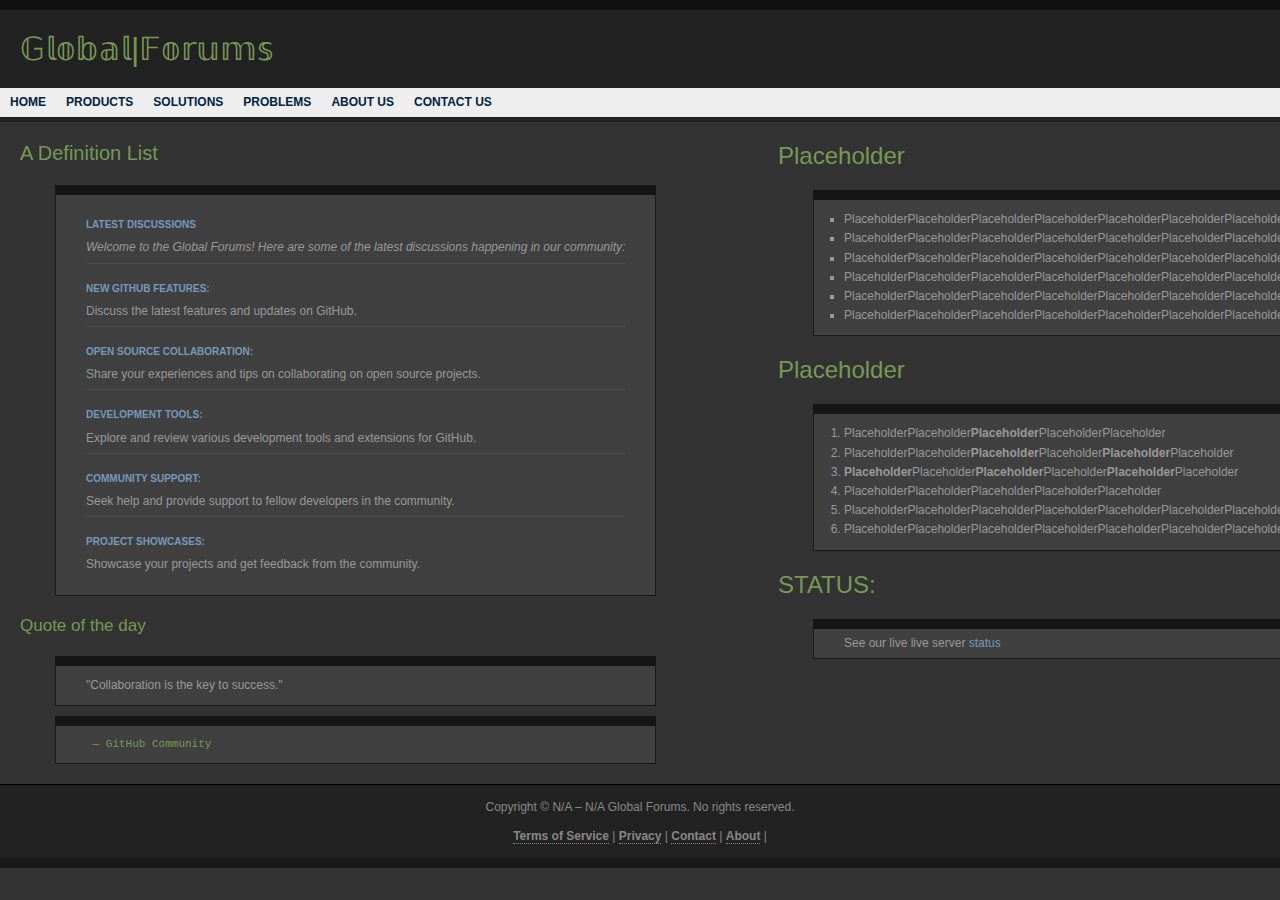
==== index.html @ e4b49137 "Update index.html" ====
<!DOCTYPE html PUBLIC "-//W3C//DTD XHTML 1.0 Strict//EN" "http://www.w3.org/TR/xhtml1/DTD/xhtml1-strict.dtd">
<html xmlns="http://www.w3.org/1999/xhtml" xml:lang="en" lang="en">
<head>
<title>🄶🄻🄾🄱🄰🄻-🄵🄾🅁🅄🄼🅂</title>
<meta http-equiv="content-language" content="en-us" />
<meta http-equiv="content-type" content="text/html; charset=utf-8" />
<meta name="author" content="GlobalForums Team" />
<meta name="design" content="Sadhana Ganapathiraju" />
<meta name="copyright" content="© N/A Global Forums" />
<meta name="description" content="A global community for GitHub developers and enthusiasts to share, learn, and collaborate." />
<meta name="keywords" content="GitHub, forums, developers, collaboration, community." />
<link rel="start" title="Home" href="http://www.sixpence.com/" />
<link rel="stylesheet" type="text/css" media="screen" href="screen.css" />
</head>
<body id="babout">
<div id="header">
  <h1>𝔾𝕝𝕠𝕓𝕒𝕝|𝔽𝕠𝕣𝕦𝕞𝕤</h1>
</div>
<div id="navigation">
  <ul>
    <li id="lhome"><a href="index.html">Home</a></li>
    <li id="lproducts"><a href="products.html">Products</a></li>
    <li id="lsolutions"><a href="solutions.html">Solutions</a></li>
    <li id="lproblems"><a href="problems.html">Problems</a></li>
    <li id="labout"><a href="about.html">About Us</a></li>
    <li id="lcontact"><a href="contact.html">Contact Us</a></li>
  </ul>
</div>
<div id="wrapper">
  <div id="content-wrapper">
    <div id="content">
      <h4>A Definition List</h4>
      <dl>
        <dt><strong>Latest Discussions</strong></dt>
        <dd><em>Welcome to the Global Forums! Here are some of the latest discussions happening in our community:</em></dd>
        <dt><strong>New GitHub Features:</strong></dt>
        <dd>Discuss the latest features and updates on GitHub.</dd>
        <dt><strong>Open Source Collaboration:</strong></dt>
        <dd>Share your experiences and tips on collaborating on open source projects.</dd>
        <dt><strong>Development Tools:</strong></dt>
        <dd>Explore and review various development tools and extensions for GitHub.</dd>
        <dt><strong>Community Support:</strong></dt>
        <dd>Seek help and provide support to fellow developers in the community.</dd>
        <dt><strong>Project Showcases:</strong></dt>
        <dd class="last">Showcase your projects and get feedback from the community.</dd>
      </dl>
      <h6>Quote of the day</h6>
      <blockquote>
        <p>"Collaboration is the key to success."</p>
      </blockquote>
      <pre><code> — GitHub Community</code></pre>
    </div>
  </div>
  <div id="sidebar-wrapper">
    <div id="sidebar">
      <h3>Placeholder</h3>
      <ul>
        <li>PlaceholderPlaceholderPlaceholderPlaceholderPlaceholderPlaceholderPlaceholder</li>
        <li>PlaceholderPlaceholderPlaceholderPlaceholderPlaceholderPlaceholderPlaceholderPlaceholder</li>
        <li>PlaceholderPlaceholderPlaceholderPlaceholderPlaceholderPlaceholderPlaceholderPlaceholder</li>
        <li>PlaceholderPlaceholderPlaceholderPlaceholderPlaceholderPlaceholderPlaceholder</li>
        <li>PlaceholderPlaceholderPlaceholderPlaceholderPlaceholderPlaceholderPlaceholderPlaceholder</li>
        <li>PlaceholderPlaceholderPlaceholderPlaceholderPlaceholderPlaceholderPlaceholder</li>
      </ul>
      <h3>Placeholder</h3>
      <ol>
        <li>PlaceholderPlaceholder<strong>Placeholder</strong>PlaceholderPlaceholder</li>
        <li>PlaceholderPlaceholder<strong>Placeholder</strong>Placeholder<strong>Placeholder</strong>Placeholder</li>
        <li><strong>Placeholder</strong>Placeholder<strong>Placeholder</strong>Placeholder<strong>Placeholder</strong>Placeholder</li>
        <li>PlaceholderPlaceholderPlaceholderPlaceholderPlaceholder</li>
        <li>PlaceholderPlaceholderPlaceholderPlaceholderPlaceholderPlaceholderPlaceholder</li>
        <li>PlaceholderPlaceholderPlaceholderPlaceholderPlaceholderPlaceholderPlaceholderPlaceholderPlaceholderPlaceholderPlaceholder</li>
      </ol>
      <h3>STATUS:</h3>
      <p>See our live live server <a href="https://stats.uptimerobot.com/kdayms3gFy">status</a></iframe></p>
    </div>
  </div>
</div>
<div id="footer">
  <p>Copyright &copy; N/A &ndash; N/A Global Forums. No rights reserved. </p>
  <p> <a href="https://example.com">Terms of Service</a> | <a href="https://example.com">Privacy</a> | <a href="https://example.com">Contact</a> | <a href="https://example.com">About</a> |</p>
</div>
</html>
---- screen.css ----
html
{
	margin: 0;
	padding: 0;
	color: #aaaaaa;
	background-color: #333333;
	font: normal 12px "Trebuchet MS", "Lucida Grande", Verdana, Georgia, Sans-Serif;
}

/* Links */

a:link { text-decoration: none; color: #7799bb; }

a:visited { text-decoration: none; color: #557799; }

a:hover, a:active { color: #dd5555; }

/* Html Elements */

h1, h2, h3, h4, h5, h6 { font-weight: normal; margin: 0; padding: 10px 0; color: #779955; }

h1 { font-size: 32px; }

h2 { font-size: 28px; }

h3 { font-size: 24px; }

h4 { font-size: 20px; }

h5, h6 { font-size: 17px; }

ul, ol, dl, blockquote, pre
{
	color: #999999;
	margin: 10px 35px; 
	padding: 10px 30px; 
	line-height: 1.6em;
	border: 1px solid #1a1a1a;
	border-top: 10px solid #151515;
	background: #404040 url(images/navigation_hover.gif) top left repeat;
}

p { margin: 0; }

ul { list-style-type: square; } 

dt
{
	margin: 0;
	color: #7799bb;
	font-size: 10px; 
	font-weight: bold;
	padding: 10px 0 2px; 
	text-transform: uppercase; 
}

dd { margin: 0; padding: 2px 0 5px; margin-bottom: 5px; border-bottom: 1px dotted #555555; }

dd.last { border-bottom-width: 0; }

pre { font-family: Consolas, Verdana, "Courier New"; font-size: 11px; padding: 10px 30px; }

code { color: #779955; }

abbr, acronym { text-decoration: none; border-bottom: 1px dotted #aaaaaa; cursor: help; }

em { font-style: italic; }

strong { font-weight: bold; }

ins { color: #999999; text-decoration: none; padding-left: 20px; background: transparent url(images/information.png) center left no-repeat; }

del { text-decoration: line-through; } 

blockquote { text-align: right; }

blockquote p { text-align: left; }

blockquote cite { font-style: normal; padding-right: 10px; }

/* Structure */

body
{
	margin: 0;
	float: left;
	width: 100%; 
}

#header
{
	float: left; 
	width: 100%; 
	clear: both;
	border-top: 10px solid #111111;
	background: #222222 url(images/navigation_hover.gif) top left repeat;
}

#navigation
{
	float: left;
	width: 100%; 
	clear: both;
	color: #333333;
	border-bottom: 5px solid #222222;
	background: #eeeeee url(images/navigation_bg.gif) top left repeat; 
}

#wrapper
{
	clear: both;
	float: left;
	width: 100%;
	margin: 10px 0; 
	background: transparent url(images/hr_dotted.gif) 60% 0 repeat-y; 
}

#content-wrapper
{
	width: 60%;
	float: left;
}

#content
{
	float: left;
	padding: 0 20px;
}

#sidebar-wrapper
{
	width: 40%;
	float: left;
}

#sidebar
{
	float: left;
	padding: 0 20px;
}

#footer
{
	clear: both;
	float: left;
	width: 100%; 
	color: #888888;
	text-align: center; 
	background-color: #222222;
	border-top: 1px solid #000000;
	border-bottom: 10px solid #191919;
}

/* Header */

#header h1 { padding: 20px; }

/* Navigation */

#navigation ul { float: left; list-style-type: none; margin: 0; padding: 0; background: none; border-width: 0; }

#navigation li { float: left; }

#navigation a
{
	float: left;
	display: block;
	padding: 5px 10px; 
}

#navigation a:link,
#navigation a:visited
{
	color: #002244; 
	font-weight: bold; 
	text-transform: uppercase; 
}

#navigation a:hover,
#navigation a:active
{
	color: #7799bb;
	background: #333333 url(images/navigation_hover.gif) top left repeat;
}

li#lhome a:hover,
li#lhome a:active
{
	background-position: 0 -3px; 
}

li#lproducts a:hover,
li#lproducts a:active
{
	background-position: 0 1px; 
}

li#lsolutions a:hover,
li#lsolutions a:active
{
	background-position: 0 2px; 
}

li#lproblems a:hover,
li#lproblems a:active
{
	background-position: 0 -1px; 
}

li#labout a:hover,
li#labout a:active
{
	background-position: 0 -2px; 
}

li#lcontact a:hover,
li#lcontact a:active
{
	background-position: 0 -3px; 
}

body#babout li#labout a {
    color: #002244; 
    font-weight: bold; 
    text-transform: uppercase;
}

/* Sidebar */

#sidebar p
{
	color: #999999;
	margin: 10px 35px; 
	padding: 5px 30px; 
	line-height: 1.6em;
	border: 1px solid #1a1a1a;
	border-top: 10px solid #151515;
	background: #404040 url(images/navigation_hover.gif) top left repeat;
}

/* Footer */

#footer p { margin: 15px 0; }

#footer a:link { color: #888888; font-weight: bold; border-bottom: 1px dotted #888888; } 

#footer a:visited { color: #666666; font-weight: bold; border-bottom: 1px dotted #666666; }

#footer a:hover, #footer a:active { color: #999999; border-bottom: 1px solid #999999; }
#sidebar-wrapper { width: 37%; }

#sidebar { padding-left: 10px; }
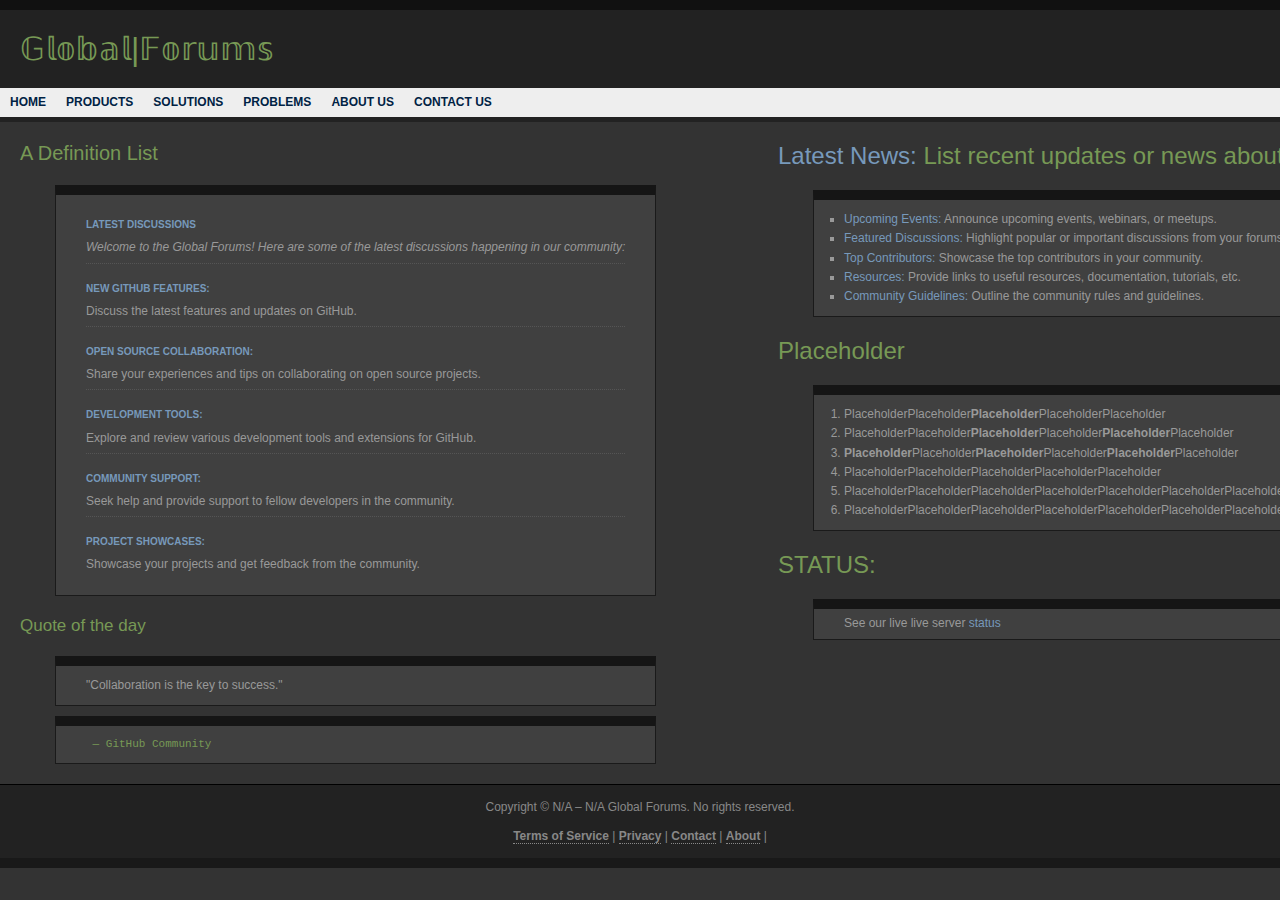
==== commit c3f4044b: "Update index.html" ====
--- a/index.html
+++ b/index.html
@@ -53,14 +53,13 @@
   </div>
   <div id="sidebar-wrapper">
     <div id="sidebar">
-      <h3>Placeholder</h3>
+      <h3><a href="news.html">Latest News:</a> List recent updates or news about your community.</h3>
       <ul>
-        <li>PlaceholderPlaceholderPlaceholderPlaceholderPlaceholderPlaceholderPlaceholder</li>
-        <li>PlaceholderPlaceholderPlaceholderPlaceholderPlaceholderPlaceholderPlaceholderPlaceholder</li>
-        <li>PlaceholderPlaceholderPlaceholderPlaceholderPlaceholderPlaceholderPlaceholderPlaceholder</li>
-        <li>PlaceholderPlaceholderPlaceholderPlaceholderPlaceholderPlaceholderPlaceholder</li>
-        <li>PlaceholderPlaceholderPlaceholderPlaceholderPlaceholderPlaceholderPlaceholderPlaceholder</li>
-        <li>PlaceholderPlaceholderPlaceholderPlaceholderPlaceholderPlaceholderPlaceholder</li>
+        <li><a href="events.html">Upcoming Events:</a> Announce upcoming events, webinars, or meetups.</li>
+        <li><a href="discussions.html">Featured Discussions:</a> Highlight popular or important discussions from your forums.</li>
+        <li><a href="contributors.html">Top Contributors:</a> Showcase the top contributors in your community.</li>
+        <li><a href="resources.html">Resources:</a> Provide links to useful resources, documentation, tutorials, etc.</li>
+        <li><a href="guidelines.html">Community Guidelines:</a> Outline the community rules and guidelines.</li>
       </ul>
       <h3>Placeholder</h3>
       <ol>
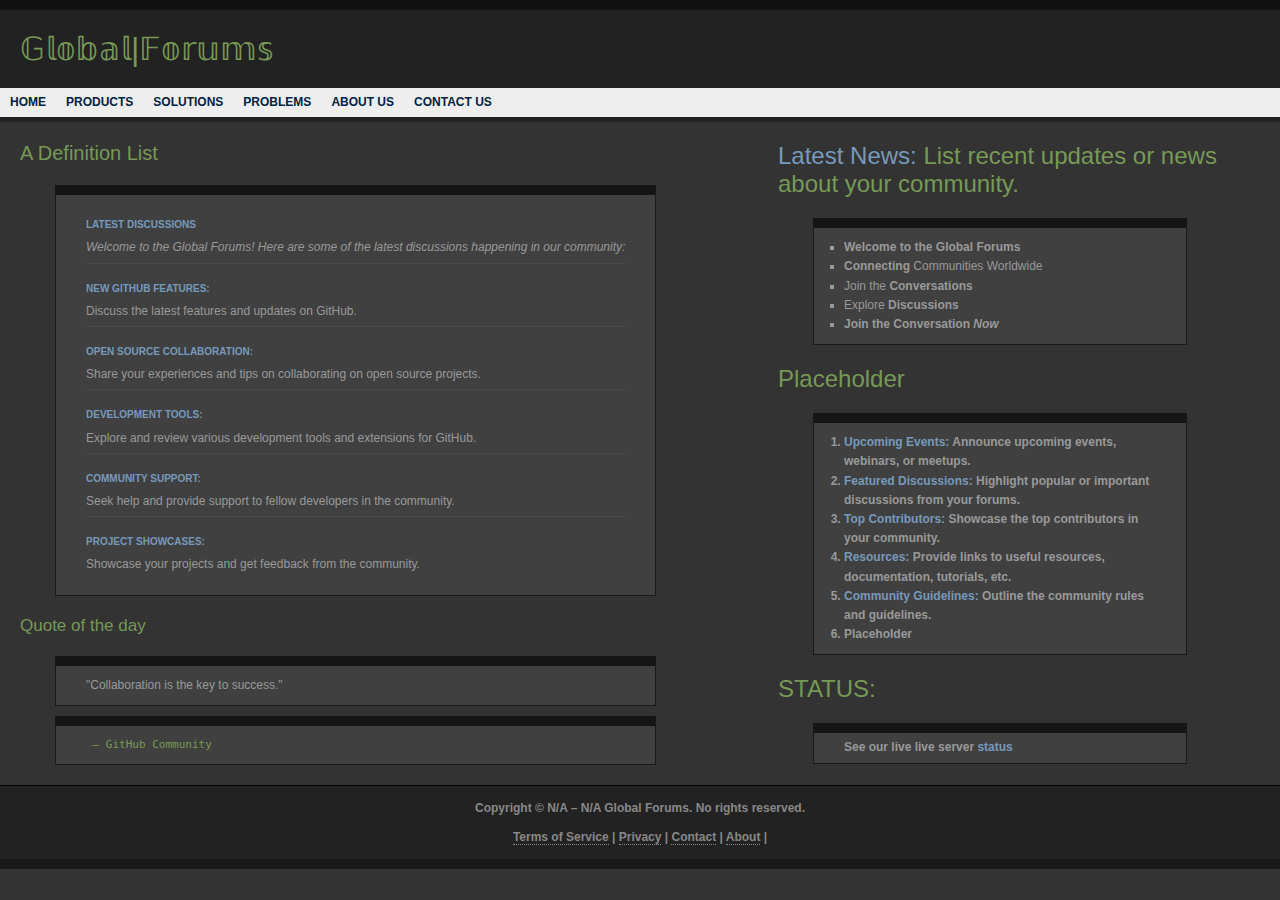
==== commit 6e013ba9: "Update index.html" ====
--- a/index.html
+++ b/index.html
@@ -55,20 +55,20 @@
     <div id="sidebar">
       <h3><a href="news.html">Latest News:</a> List recent updates or news about your community.</h3>
       <ul>
+        <li><strong>Welcome to the Global Forums</strong></li>
+        <li><strong>Connecting</strong> Communities Worldwide</li>
+        <li>Join the <strong>Conversations</strong></li>
+        <li>Explore <strong>Discussions<strong></li>
+        <li><strong>Join</strong> the Conversation <strong><em>Now</em></strong></li>
+      </ul>
+      <h3>Placeholder</h3>
+      <ol>
         <li><a href="events.html">Upcoming Events:</a> Announce upcoming events, webinars, or meetups.</li>
         <li><a href="discussions.html">Featured Discussions:</a> Highlight popular or important discussions from your forums.</li>
         <li><a href="contributors.html">Top Contributors:</a> Showcase the top contributors in your community.</li>
         <li><a href="resources.html">Resources:</a> Provide links to useful resources, documentation, tutorials, etc.</li>
         <li><a href="guidelines.html">Community Guidelines:</a> Outline the community rules and guidelines.</li>
-      </ul>
-      <h3>Placeholder</h3>
-      <ol>
-        <li>PlaceholderPlaceholder<strong>Placeholder</strong>PlaceholderPlaceholder</li>
-        <li>PlaceholderPlaceholder<strong>Placeholder</strong>Placeholder<strong>Placeholder</strong>Placeholder</li>
-        <li><strong>Placeholder</strong>Placeholder<strong>Placeholder</strong>Placeholder<strong>Placeholder</strong>Placeholder</li>
-        <li>PlaceholderPlaceholderPlaceholderPlaceholderPlaceholder</li>
-        <li>PlaceholderPlaceholderPlaceholderPlaceholderPlaceholderPlaceholderPlaceholder</li>
-        <li>PlaceholderPlaceholderPlaceholderPlaceholderPlaceholderPlaceholderPlaceholderPlaceholderPlaceholderPlaceholderPlaceholder</li>
+        <li>Placeholder</li>
       </ol>
       <h3>STATUS:</h3>
       <p>See our live live server <a href="https://stats.uptimerobot.com/kdayms3gFy">status</a></iframe></p>
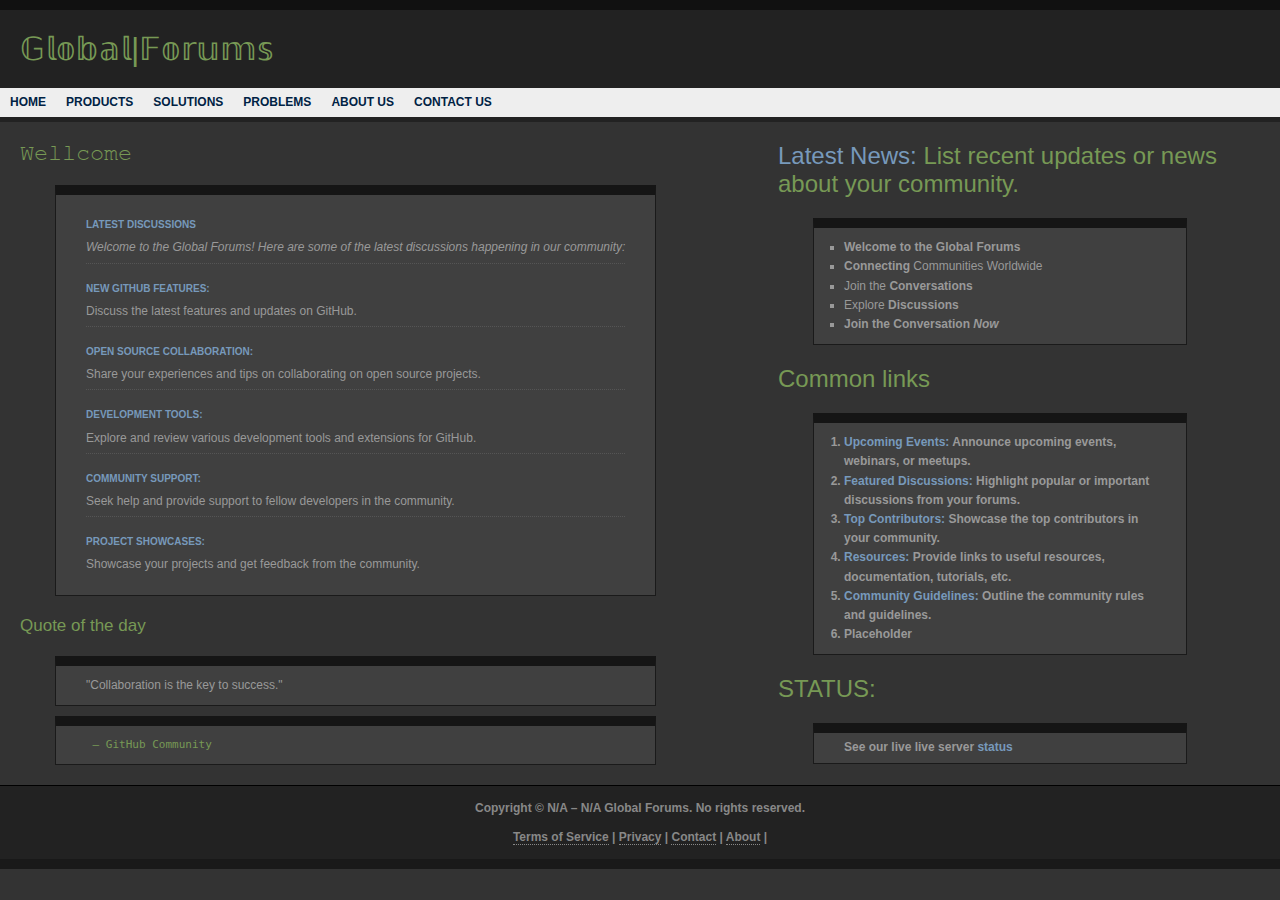
==== commit 27f976b7: "Update index.html" ====
--- a/index.html
+++ b/index.html
@@ -29,7 +29,7 @@
 <div id="wrapper">
   <div id="content-wrapper">
     <div id="content">
-      <h4>A Definition List</h4>
+      <h4>𝚆𝚎𝚕𝚕𝚌𝚘𝚖𝚎</h4>
       <dl>
         <dt><strong>Latest Discussions</strong></dt>
         <dd><em>Welcome to the Global Forums! Here are some of the latest discussions happening in our community:</em></dd>
@@ -61,7 +61,7 @@
         <li>Explore <strong>Discussions<strong></li>
         <li><strong>Join</strong> the Conversation <strong><em>Now</em></strong></li>
       </ul>
-      <h3>Placeholder</h3>
+      <h3>Common links</h3>
       <ol>
         <li><a href="events.html">Upcoming Events:</a> Announce upcoming events, webinars, or meetups.</li>
         <li><a href="discussions.html">Featured Discussions:</a> Highlight popular or important discussions from your forums.</li>
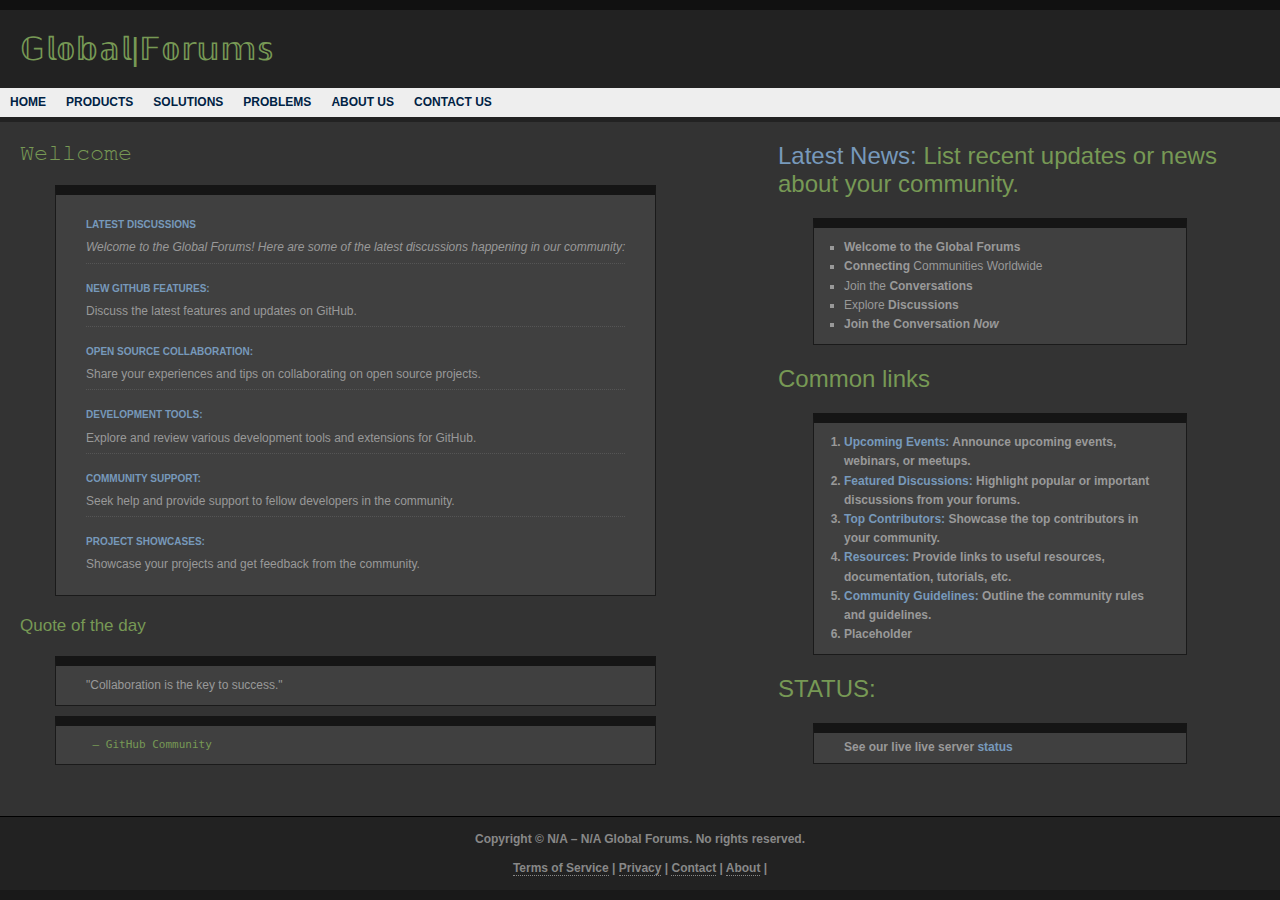
==== commit e07b95de: "Update index.html" ====
--- a/index.html
+++ b/index.html
@@ -9,7 +9,8 @@
 <meta name="copyright" content="© N/A Global Forums" />
 <meta name="description" content="A global community for GitHub developers and enthusiasts to share, learn, and collaborate." />
 <meta name="keywords" content="GitHub, forums, developers, collaboration, community." />
-<link rel="start" title="Home" href="http://www.sixpence.com/" />
+<link rel="start" title="Home" href="http://globalforums.github.io/" />
+<link rel="icon" href="https://i.ibb.co/HhSqw4T/gfdgfdgfda-NEW.png" type="image/x-icon">
 <link rel="stylesheet" type="text/css" media="screen" href="screen.css" />
 </head>
 <body id="babout">
--- a/screen.css
+++ b/screen.css
@@ -250,3 +250,21 @@
 #sidebar-wrapper { width: 37%; }
 
 #sidebar { padding-left: 10px; }
+html, body {
+  height: 100%;
+}
+
+body {
+  display: flex;
+  flex-direction: column;
+}
+
+#wrapper {
+  flex: 1;
+}
+
+#footer {
+  position: relative;
+  bottom: 0;
+  width: 100%;
+}
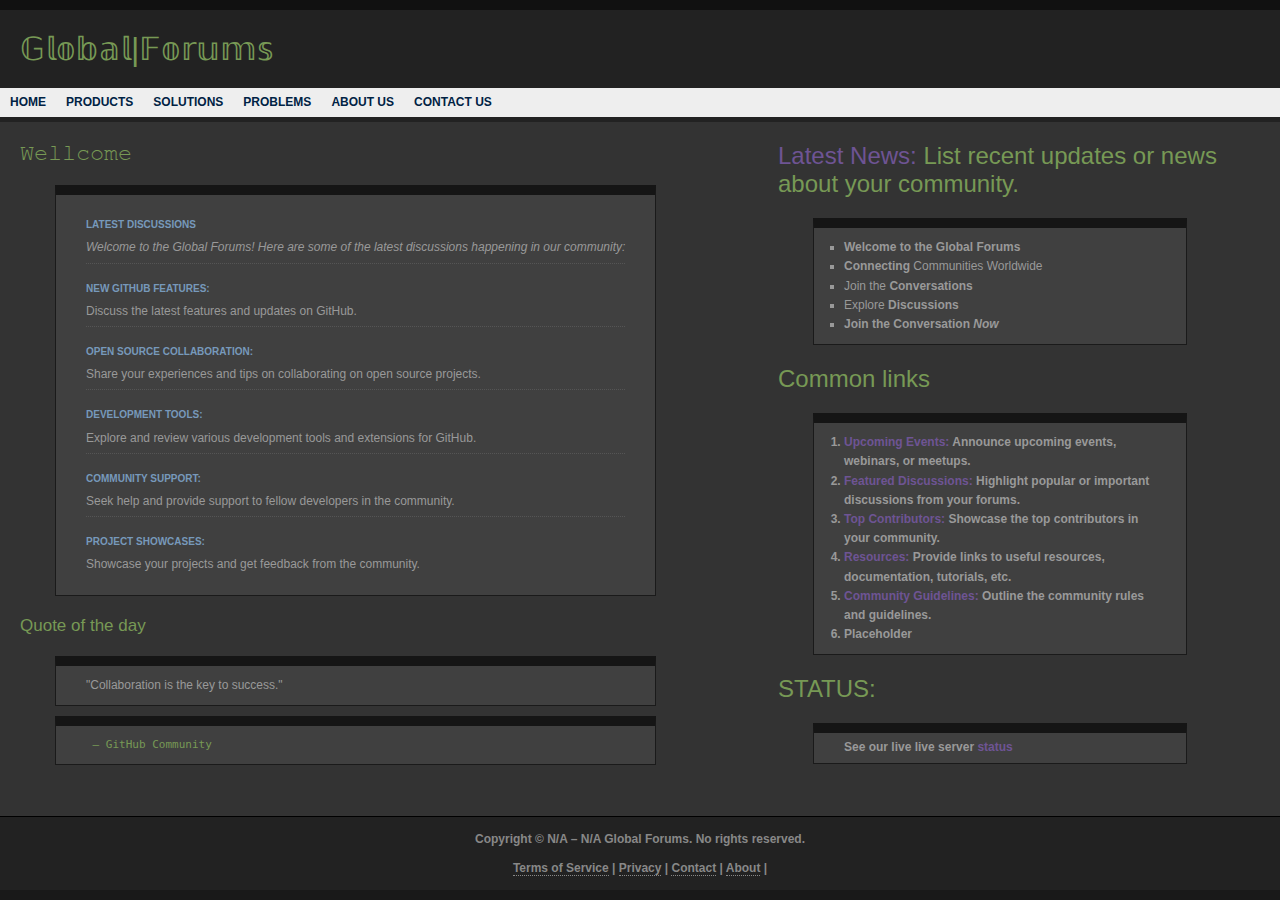
==== commit 77edcb4b: "" ====
--- a/index.html
+++ b/index.html
@@ -5,12 +5,12 @@
 <meta http-equiv="content-language" content="en-us" />
 <meta http-equiv="content-type" content="text/html; charset=utf-8" />
 <meta name="author" content="GlobalForums Team" />
-<meta name="design" content="Sadhana Ganapathiraju" />
+<meta name="design" content="G.F." />
 <meta name="copyright" content="© N/A Global Forums" />
 <meta name="description" content="A global community for GitHub developers and enthusiasts to share, learn, and collaborate." />
 <meta name="keywords" content="GitHub, forums, developers, collaboration, community." />
 <link rel="start" title="Home" href="http://globalforums.github.io/" />
-<link rel="icon" href="https://i.ibb.co/HhSqw4T/gfdgfdgfda-NEW.png" type="image/x-icon">
+<link rel="icon" href="https://i.ibb.co/RTJmChH/Forum-Logo-global-latin.gif" type="image/x-icon">
 <link rel="stylesheet" type="text/css" media="screen" href="screen.css" />
 </head>
 <body id="babout">
@@ -78,6 +78,6 @@
 </div>
 <div id="footer">
   <p>Copyright &copy; N/A &ndash; N/A Global Forums. No rights reserved. </p>
-  <p> <a href="https://example.com">Terms of Service</a> | <a href="https://example.com">Privacy</a> | <a href="https://example.com">Contact</a> | <a href="https://example.com">About</a> |</p>
+  <p> <a href="resources.html">Terms of Service</a> | <a href="resources.html">Privacy</a> | <a href="contact.html">Contact</a> | <a href="about.html">About</a> |</p>
 </div>
-</html>
+</html>--- a/screen.css
+++ b/screen.css
@@ -9,11 +9,11 @@
 
 /* Links */
 
-a:link { text-decoration: none; color: #7799bb; }
-
-a:visited { text-decoration: none; color: #557799; }
-
-a:hover, a:active { color: #dd5555; }
+a:link { text-decoration: none; color: #6e5494; }
+
+a:visited { text-decoration: none; color: #6e5494; }
+
+a:hover, a:active { color: #7799bb; }
 
 /* Html Elements */
 
